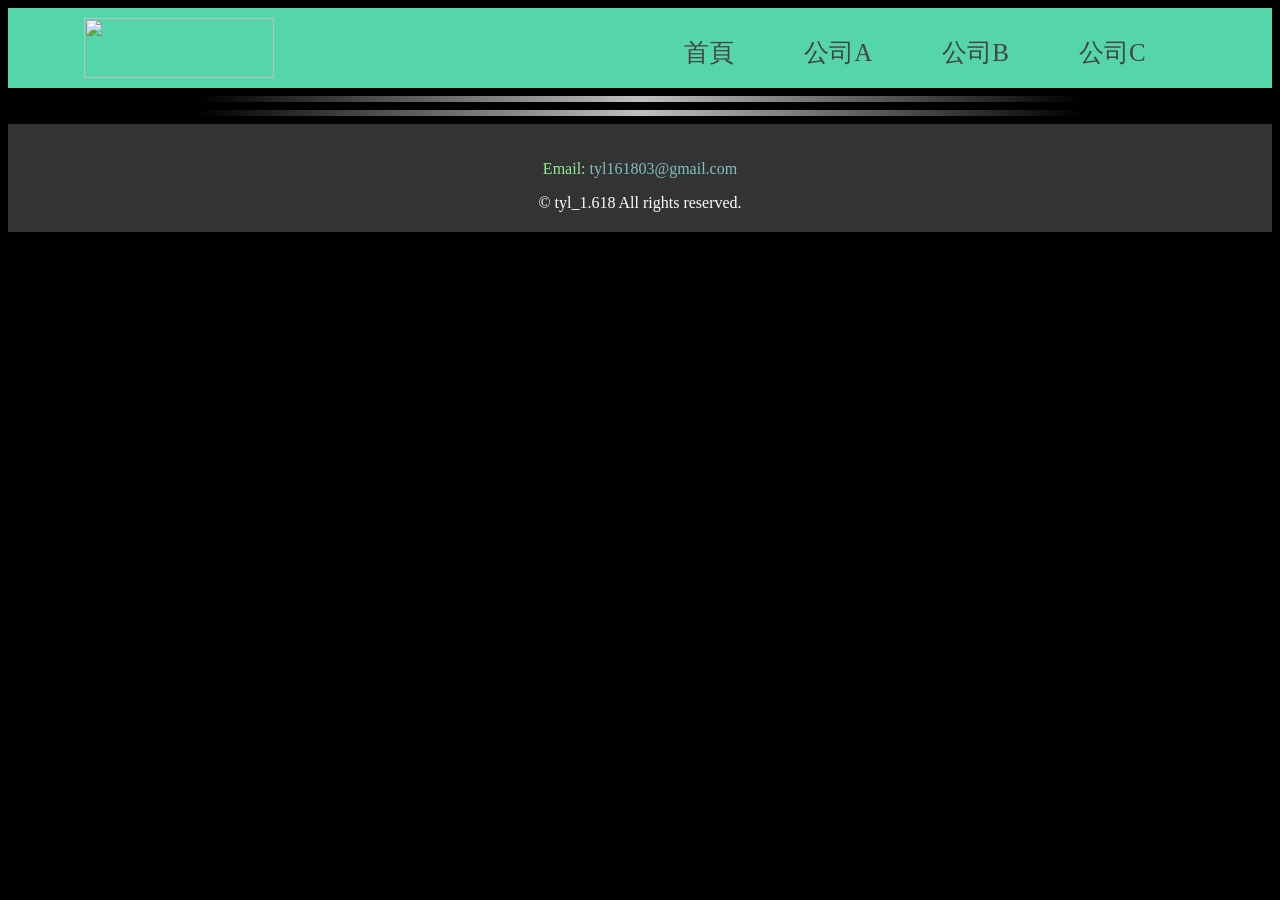
==== index.html @ 51946e40 "初版" ====
<!DOCTYPE html>
<html translate="no">
	<head>
		<meta name="viewport" content="user-scalable=no, initial-scale=1, maximum-scale=1, minimum-scale=1, width=320, height=device-height" />
		<meta name="google" content="notranslate">
		<title>Home</title>
		<link rel="icon" type="image/x-icon" href="./icon.png">
		<link rel="stylesheet" href="CSS.css">
		<script src="https://cdn.staticfile.org/jquery/1.10.2/jquery.min.js"></script>
		<link rel="stylesheet" href="https://cdnjs.cloudflare.com/ajax/libs/font-awesome/4.7.0/css/font-awesome.min.css">
		<link href="https://fonts.googleapis.com/css2?family=Montserrat&display=swap" rel="stylesheet">
	</head>
		<!-- ------------------------------------------------------------------------------------ -->
	<body>
		<header>
			<div class="container3">
				<img src="./tyl.png" class="logo"></img>
				<div>
					<ul class="menu">
						<li><a href="https://tyl1618.github.io/company-privacy-policy/">首頁</a></li>
						<li><a href="https://tyl1618.github.io/company-privacy-policy/compa.html">公司A</a></li>
						<li><a href="https://tyl1618.github.io/company-privacy-policy/compb.html">公司B</a></li>
						<li><a href="https://tyl1618.github.io/company-privacy-policy/compc.html">公司C</a></li>
					</ul>
					<script>
						$(document).ready(function() {
							$('.showmenu').on('click', function(e){
								e.preventDefault();	
								$('body').toggleClass('menu-show');
							});
						});
					</script>
					<a href="#" class="showmenu">
						<img src="./menu.png" style="max-height: 100%; max-width: 100%; width: 30px; height: 30px; padding: 30%;"></img>
					</a>
				</div>
			</div>
		</header>

		<!-- ------------------------------------------------------------------------------------ -->
		<!-- 打印特效 -->
		<hr align="center" width="70%" class="split"></hr>

		<!-- ----------------------------------------------------------------------------------------------------------------------------------------- -->
		<footer>
			<hr align="center" width="70%" class="split"></hr>
			<div class="footer-content">
				<div class="contact-info">
					<p>Email: <a href="mailto:tyl161803@gmail.com" class="email-link">tyl161803@gmail.com</a></p>
				</div>
				<div class="copyright">
					&copy; tyl_1.618 All rights reserved.
				</div>
			</div>
		</footer>
	</body>
</html>
---- CSS.css ----
/* #########################################################電腦版框架################################################################ */
body {
	background-color: black;
	-ms-overflow-style: none; /* for Internet Explorer, Edge */
	scrollbar-width: none; /* for Firefox */
	overflow-y: scroll; 
	overflow-x: hidden;
}



body::-webkit-scrollbar {
	display: none; /* for Chrome, Safari, and Opera */
}

html {
}

txt {
	color: green;
}

h1 {
	text-align: center;
	color: white;
}

h2 {
	text-align: center;
	color: white;
}

h3 {
	text-align: center;
	color: white;
}

h4 {
	text-align: center;
	color: white;
}

h5 {
	text-align: center;
	color: white;
}

h6 {
	text-align: center;
	color: white;
}
td {
	text-align: center;
	color: #90EE90;
}

th {
	text-align: center;
	color: #90EE90;
}

p {
	text-align: center;
	color: #90EE90;
}

img{
	width: auto;
	height: auto;
    max-width: 100%;
    max-height: 100%;
	-drag: none;
	-webkit-touch-callout: none; /* iOS Safari */
	-webkit-user-select: none; /* Safari */
	-khtml-user-select: none; /* Konqueror HTML */
	-moz-user-select: none; /* Firefox */
	-ms-user-select: none; /* Internet Explorer/Edge */
	user-select: none; /* Non-prefixed version, currently supported by Chrome and Opera */
	-webkit-user-drag: none; 
}

.imgcollection {
    max-width:100%;
    max-height: 100%;
	/*border-radius: 100px;*/
}

.imgprofile {
    max-width: 20%;
    max-height: 20%;
}

hr.split {
    border: 0;
    height: 6px;
    background-image: linear-gradient(to right, rgba(0,0,0,0), rgba(255,255,255,0.75), rgba(0,0,0,0));
}

.center {
	text-align: center;
	margin-left: auto;
	margin-right: auto;
}

.top {
	margin: 30% auto 0%;
}

.left {
	float: left;
	margin-left: 0%;
}

.right {
	float: right;
	margin-right: 0%;
}

.aboutcss {
    color:white; 
    font-size:1.4em; 
    font-family:標楷體; 
    line-height:35px;
    width: 200px;
    text-align: left; 
}

.multibr::before {
  content: "\A\A\A"; 
  white-space: pre;
}

}

canvas { 
	background: gray; 
}

section
{
	width: 20%; 
    margin-right:auto;
    margin-left:auto;
}

.animated {
  opacity: 0;
}

.fadeIn {
  opacity: 1;
}

.noselect {
	-webkit-touch-callout: none; /* iOS Safari */
		-webkit-user-select: none; /* Safari */
			-khtml-user-select: none; /* Konqueror HTML */
				-moz-user-select: none; /* Firefox */
					-ms-user-select: none; /* Internet Explorer/Edge */
						user-select: none; /* Non-prefixed version, currently
							supported by Chrome and Opera */
}
/* #########################################################上排列表################################################################ */

.showmenu{
	display: none;
}

.container3 {
	max-width: 80%;
	width: 80%;
	margin: 0 auto;
	height: auto;
}

.menu {
	float:right;
}

.menu li {
	float: left;
	display: block;
	margin-left: 70px;
	padding-top: 23px;
	padding-bottom: 0px;
	position: relative;
}

.menu li a {
	display: block;
	color: #444;
	text-decoration: none;
	text-transform: uppercase;
	font-size: 25px;
}

header {
	background: #55d6aa !important;
	position: relative;
}

header::after {
	content: '';
	display: table;
	clear: both;
}


.logo {
    float: left;
    height: 60px;
    width: 190px;
    padding: 10px 0;
    margin-left: -5%;
    max-width: 50%;
    max-height: 50%;
    transition: all 0.5s ease; /* 添加過渡效果 */
    display: flex; /* 使用 Flexbox 佈局 */
    align-items: center; /* 垂直居中 */
}


ol, ul {
	margin: 0;
	padding: 0;
	list-style: none;
}

.menu li a::before {
	content: '';
	display: block;
	height: 5px;
	background-color: #7B7B7B;

	position: relative;
	top: 0;
	width: 0%;

	transition: all ease-in-out 500ms;
}

.menu li a:hover::before {
	width: 100%;
}

.content{
	padding: 1em;
	line-height: 1.8;
}

.content p{
	margin-bottom: 1em;
}

/* #########################################################彩虹邊框################################################################ */
.box {
    position: relative;
    width: 600px;
    height: 274px;
    border-radius: 3px;
}

.box::before,
.box::after {
    content: '';
    z-index: -1;
    position: absolute;
    width: calc(100% + 10px);
    height: calc(100% + 10px);
    top: -5px;
    left: -5px;
    border-radius: 5px;
    background: linear-gradient(45deg,
        #ffff00, #00ff00, #0099ff, #001aff, #a200ff, #ff0055, #ff0000,
        #ff0055, #ff0000, #ffff00, #00ff00, #0099ff, #001aff, #a200ff
    );
    background-size: 300%;
    animation: border 12s linear infinite;
}

.box::after {
    filter: blur(50px);
}

@keyframes border {
    0%, 100% {
        background-position: 0 0;
    }

    50% {
        background-position: 300%;
    }
}
/* #########################################################輸入文字特效################################################################ */

.container {
	width: 80%;
	margin: 0% auto;
}

.typing-txt-block {
	height: 12vh;
	display: block;
	background-image: url("./bg.jpg");
	background-size: cover;
	background-repeat: no-repeat;
}

.typing-txt-block.bg-animation {
	-webkit-animation: bg-animation 20s ease-in-out infinite;
	animation: bg-animation 20s ease-in-out infinite;
}

@keyframes bg-animation {
	0% {
		background-position: top;
	}
	50% {
		background-position: bottom;
	}
	100% {
		background-position: top;
	}
}

.typing-txt-block .container h1 {
	position: absolute;
	left: 50%;
	-webkit-transform: translate(-50%, -50%);
	-ms-transform: translate(-50%, -50%);
	transform: translate(-50%, -50%);
	text-transform: uppercase;
	margin: 3% auto;
	letter-spacing: 5px;
	color: transparent;
}

.typing-txt-block .container h1::before {
	content: attr(data-text);
	position: absolute;
	top: 0px;
	left: 0px;
	width: 100%;
	height: 100%;
	color: #fff;
	overflow: hidden;
	border-right: 1px solid #ffffff;
	animation: type 3s steps(18), blink 0.5s infinite alternate;
	-webkit-animation: type 3s steps(18), blink 0.5s infinite alternate;
	white-space: nowrap;
}

@keyframes type {
	0% {
		width: 0%;
	}
	100% {
		width: 100%;
	}
}

@keyframes blink {
	from {
		border-color: transparent;
	}
	to {
		border-color: #ffffff;
	}
}
/* #########################################################solarsystem################################################################ */

:root 
{
	color-scheme: only light !important;
    --dark-color: rgb(0,0,0);
    --glossy-red: rgba(238, 17, 17, 1);
    --hidden-red: rgba(238, 17, 17, 0);
    --light-red: rgba(238, 17, 17, .5);
    --paths-theme: var(--very-light-red) var(--glossy-red);
    --planets-theme: var(--light-red) var(--light-red) var(--light-red) var(--glossy-red); 
    --very-light-red: rgba(238, 17, 17, .25);
}

*, *::after, *::before
{
    -webkit-box-sizing: content-box;
       -moz-box-sizing: content-box;
            box-sizing: content-box;
}


body #solar-system
{
    display: flex;
    width: 100vw;
    height: 70vh;

    -webkit-transform: skewX(-45deg);
       -moz-transform: skewX(-45deg);
        -ms-transform: skewX(-45deg);
         -o-transform: skewX(-45deg);
            transform: skewX(-45deg);
    -webkit-transform-origin: center;
       -moz-transform-origin: center;
        -ms-transform-origin: center;
         -o-transform-origin: center;
            transform-origin: center;

    justify-content: center;
    align-items: center;
}

/* ⚠ size of the sun is not respected here */
section #sun
{

    position: fixed;
    z-index: 100;
    /* ✑ real radius of the sun: 696340km */

    width: 174.085px; /* ✑ 40* too small compared to the #planets{} dimensions values */
    height: 174.085px;

    -webkit-transform: skewX(45deg);
       -moz-transform: skewX(45deg);
        -ms-transform: skewX(45deg);
         -o-transform: skewX(45deg);
            transform: skewX(45deg);

    -webkit-border-radius: 50%;
       -moz-border-radius: 50%;
            border-radius: 50%;
            background: var(--glossy-red);
            background: linear-gradient(135deg, var(--glossy-red) 20%, var(--hidden-red) 100%);

    -webkit-background: linear-gradient(135deg, var(--glossy-red) 20%, var(--hidden-red) 100%);
       -moz-background: linear-gradient(135deg, var(--glossy-red) 20%, var(--hidden-red) 100%);
         -o-background: linear-gradient(135deg, var(--glossy-red) 20%, var(--hidden-red) 100%);
        -ms-background: linear-gradient(135deg, var(--glossy-red) 20%, var(--hidden-red) 100%);
            filter: drop-shadow(0 0 2rem var(--glossy-red)) blur(1px);
    -webkit-filter: drop-shadow(0 0 2rem var(--glossy-red)) blur(1px);
       -moz-filter: drop-shadow(0 0 2rem var(--glossy-red)) blur(1px);
         -o-filter: drop-shadow(0 0 2rem var(--glossy-red)) blur(1px);
        -ms-filter: drop-shadow(0 0 2rem var(--glossy-red)) blur(1px);
}

/* planets */
article #mercury
{
    position: fixed;
    z-index: 99;
    top: 38px;

    display: flex;

    width: 24.397px; /* ✑ real radius of mercury: 24397km */
    height: 24.397px;
    /* ✑ rotation period of mercury: 58.645 days */

    -webkit-animation: planets-rotation 29.3225s linear infinite;
       -moz-animation: planets-rotation 29.3225s linear infinite;
        -ms-animation: planets-rotation 29.3225s linear infinite;
         -o-animation: planets-rotation 29.3225s linear infinite;
            animation: planets-rotation 29.3225s linear infinite;

    border-width: 2px;
    border-style: solid;
    border-color: var(--planets-theme);
    -webkit-border-radius: 50%;
       -moz-border-radius: 50%;
            border-radius: 50%;
    background: var(--hidden-red);

    justify-content: center;
    align-items: center;
}
article #venus
{
    position: fixed;
    z-index: 99;
    top: 15px;

    display: flex;

    width: 60.518px; /* ✑ real radius of venus: 60518km */
    height: 60.518px;
    /* ✑ rotation period of venus 243.023 days */

    -webkit-animation: planets-rotation 121.513s linear infinite;
       -moz-animation: planets-rotation 121.513s linear infinite;
        -ms-animation: planets-rotation 121.513s linear infinite;
         -o-animation: planets-rotation 121.513s linear infinite;
            animation: planets-rotation 121.513s linear infinite;

    border-width: 2px;
    border-style: solid;
    border-color: var(--planets-theme);
    -webkit-border-radius: 50%;
       -moz-border-radius: 50%;
            border-radius: 50%;
    background: var(--hidden-red);

    justify-content: center;
    align-items: center;
}
article #earth
{
    position: fixed;
    z-index: 99;
    top: 35px;

    display: flex;

    width: 63.71px; /* ✑ real radius of the earth: 6371km */
    height: 63.71px;
    /* ✑ animation-duration: .5s = 24hours on earth */

    -webkit-animation: planets-rotation .4874s linear infinite;
       -moz-animation: planets-rotation .4874s linear infinite;
        -ms-animation: planets-rotation .4874s linear infinite;
         -o-animation: planets-rotation .4874s linear infinite;
            animation: planets-rotation .4874s linear infinite;

    border-width: 2px;
    border-style: solid;
    border-color: var(--planets-theme);
    -webkit-border-radius: 50%;
       -moz-border-radius: 50%;
            border-radius: 50%;
    background: var(--hidden-red);

    justify-content: center;
    align-items: center;
}
article #earth::after
{
    position: inherit;

    width: 40%;
    height: 40%;

    content: '';
    -webkit-animation: earth-blinking 2s linear infinite;
       -moz-animation: earth-blinking 2s linear infinite;
        -ms-animation: earth-blinking 2s linear infinite;
         -o-animation: earth-blinking 2s linear infinite;
            animation: earth-blinking 2s linear infinite;

    -webkit-border-radius: inherit;
       -moz-border-radius: inherit;
            border-radius: inherit;
    background: var(--glossy-red);

    -webkit-filter: drop-shadow(0 0 .3rem var(--light-red)) blur(.5px);
       -moz-filter: drop-shadow(0 0 .3rem var(--light-red)) blur(.5px);
         -o-filter: drop-shadow(0 0 .3rem var(--light-red)) blur(.5px);
        -ms-filter: drop-shadow(0 0 .3rem var(--light-red)) blur(.5px);
            filter: drop-shadow(0 0 .3rem var(--light-red)) blur(.5px);
}
article #mars
{
    position: fixed;
    z-index: 99;
    top: 288px;

    display: flex;

    width: 33.895px; /* ✑ real radius of mars: 33895km */
    height: 33.895px;
    /* ✑ animation-duration: .5s = 24hours on earth */

    -webkit-animation: planets-rotation .5128s linear infinite;
       -moz-animation: planets-rotation .5128s linear infinite;
        -ms-animation: planets-rotation .5128s linear infinite;
         -o-animation: planets-rotation .5128s linear infinite;
            animation: planets-rotation .5128s linear infinite;

    border-width: 2px;
    border-style: solid;
    border-color: var(--planets-theme);
    -webkit-border-radius: 50%;
       -moz-border-radius: 50%;
            border-radius: 50%;
    background: var(--hidden-red);

    justify-content: center;
    align-items: center;
}
article #mars::after,
article #venus::after,
article #mercury::after
{
    width: 40%;
    height: 40%;

    content: '';

    -webkit-border-radius: inherit;
       -moz-border-radius: inherit;
            border-radius: inherit;
    background: var(--glossy-red);

    -webkit-filter: drop-shadow(0 0 .3rem var(--light-red)) blur(.5px);
       -moz-filter: drop-shadow(0 0 .3rem var(--light-red)) blur(.5px);
         -o-filter: drop-shadow(0 0 .3rem var(--light-red)) blur(.5px);
        -ms-filter: drop-shadow(0 0 .3rem var(--light-red)) blur(.5px);
            filter: drop-shadow(0 0 .3rem var(--light-red)) blur(.5px);
}

/* planets trajectory's
⚠ the distances between the planets and the sun are not respected here because of the diameter ot it */
section #mercury-trajectory
{
    position: fixed;
    z-index: 98;

    width: 203.085px; /* ✑ non-proportional */
    height: 203.085px;
    /* ✑ revolution of mercury: 87.969 days */

    -webkit-animation: solar-revolution 43.9845s linear infinite;
       -moz-animation: solar-revolution 43.9845s linear infinite;
        -ms-animation: solar-revolution 43.9845s linear infinite;
         -o-animation: solar-revolution 43.9845s linear infinite;
            animation: solar-revolution 43.9845s linear infinite;

    border-width: 2px;
    border-style: solid;
    border-color: var(--paths-theme);
    -webkit-border-radius: 50%;
       -moz-border-radius: 50%;
            border-radius: 50%;
}
section #venus-trajectory
{
    position: fixed;
    z-index: 98;

    width: 257.085px; /* ✑ non-proportional */
    height: 257.085px;
    /* ✑ revolution of venus: 224.667 days */

    -webkit-animation: solar-revolution 112.3335s linear infinite;
       -moz-animation: solar-revolution 112.3335s linear infinite;
        -ms-animation: solar-revolution 112.3335s linear infinite;
         -o-animation: solar-revolution 112.3335s linear infinite;
            animation: solar-revolution 112.3335s linear infinite;

    border-width: 2px;
    border-style: solid;
    border-color: var(--paths-theme);
    -webkit-border-radius: 50%;
       -moz-border-radius: 50%;
            border-radius: 50%;
}
section #earth-trajectory
{
    position: fixed;
    z-index: 98;

    width: 332.085px; /* ✑ non-proportional */
    height: 332.085px;
    /* ✑ revolution of the earth: 365.2422 days */

    -webkit-animation: solar-revolution 182.6211s linear infinite;
       -moz-animation: solar-revolution 182.6211s linear infinite;
        -ms-animation: solar-revolution 182.6211s linear infinite;
         -o-animation: solar-revolution 182.6211s linear infinite;
            animation: solar-revolution 182.6211s linear infinite;

    border-width: 2px;
    border-style: solid;
    border-color: var(--paths-theme);
    -webkit-border-radius: 50%;
       -moz-border-radius: 50%;
            border-radius: 50%;
}
section #mars-trajectory
{
    position: fixed;
    z-index: 98;

    width: 446.085px; /* ✑ non-proportional */
    height: 446.085px;
    /* ✑ revolution of mars: 686.885 days */

    -webkit-animation: solar-revolution 343.4425s linear infinite;
       -moz-animation: solar-revolution 343.4425s linear infinite;
        -ms-animation: solar-revolution 343.4425s linear infinite;
         -o-animation: solar-revolution 343.4425s linear infinite;
            animation: solar-revolution 343.4425s linear infinite;

    border-width: 2px;
    border-style: solid;
    border-color: var(--paths-theme);
    -webkit-border-radius: 50%;
       -moz-border-radius: 50%;
            border-radius: 50%;
}

/*
▀▄▀▄▀▄▀▄▀▄▀▄ ANIMATIONS ▀▄▀▄▀▄▀▄▀▄▀▄
*/

@keyframes solar-revolution
{
    to
    {
        transform: rotate(360deg) ;
    }
}

@keyframes planets-rotation
{
    to
    {
        transform: rotate(360deg) ;
    }
}
@keyframes earth-blinking
{
    from
    {
        background-color: var(--glossy-red);

        filter: drop-shadow(0 0 .3rem var(--light-red)) blur(.5px);
    }
    to
    {
        background-color: var(--dark-color);

        filter: drop-shadow(0 0 0 var(--light-red)) blur(0);
    }
}

/* media queries
smartphone*/
@media only screen and (max-width: 768px)
{
    section #sun
    {
        width: 87.0425px;
        height: 87.0425px;
    }
    section #mercury-trajectory
    {
        width: 101.5425px;
        height: 101.5425px;
    }
    article #mercury
    {
        top: 17px;

        width: 12.1985px;
        height: 12.1985px;
    }
    section #venus-trajectory
    {
        width: 128.5425px;
        height: 128.5425px;
    }
    article #venus
    {
        top: 6px;

        width: 30.259px;
        height: 30.259px;
    }
    section #earth-trajectory
    {
        width: 166.0425px;
        height: 166.0425px;
    }
    article #earth
    {
        top: 16px;

        width: 31.855px;
        height: 31.855px;
    }
    section #mars-trajectory
    {
        width: 223.0425px;
        height: 223.0425px;
    }
    article #mars
    {
        top: 56px;

        width: 16.9475px;
        height: 16.9475px;
    }
}

/* 4K Ultra HD */
@media only screen and (min-width: 1921px)
{
    section #sun
    {
        width: 348.17px;
        height: 348.17px;
    }
    section #mercury-trajectory
    {
        width: 406.17px;
        height: 406.17px;
    }
    article #mercury
    {
        top: 82px;

        width: 48.794px; /* ✑ real diameter of mercury: 4879.4km*/
        height: 48.794px;
    }
    section #venus-trajectory
    {
        width: 514.17px;
        height: 514.17px;
    }
    article #venus
    {
        top: 28px;

        width: 121.036px; /* ✑ real diameter of venus: 12103.6km */
        height: 121.036px;
    }
    section #earth-trajectory
    {
        width: 664.17px;
        height: 664.17px;
    }
    article #earth
    {
        top: 68px;

        width: 127.42px; /* ✑ real diameter of the earth: 12742km */
        height: 127.42px;
    }
    section #mars-trajectory
    {
        width: 892.14px;
        height: 892.14px;
    }
    article #mars
    {
        top: 242px;

        width: 67.79px; /* ✑ real diameter of mars: 6779km */
        height: 67.79px;
    }
}
/*
8K Ultra HD ...(*￣０￣)ノ
@media only screen and (min-width: 3841px) {}
*/

/* 載入圈圈 */
#loading {
	position: fixed;
	display: flex;
	justify-content: center;
	align-items: center;
	width: 100%;
	height: 100%;
	top: 0;
	left: 0;
	opacity: 0.7;
	background-color: #black;
	z-index: 99;
}

.loader-wrapper {
    width: 100px;
    height: 100px;
}

.loader-wrapper .loader {
    width: 100%;
    height: 100%;
    border: 10px solid transparent;
    border-radius: 50%;
    animation: rotate 5s linear infinite;
}

.loader-wrapper .loader-outer {
    border-top-color: #4bc8eb;
    border-bottom-color: #f13a8f;
}

.loader-wrapper .loader-inner {
    border-top-color: #36f372;
    border-bottom-color: #fff;
    animation-duration: 4s;
}

@keyframes rotate {
    0% {
        transform: scale(1) rotate(360deg);
    }

    50% {
        transform: scale(.6) rotate(-360deg);
    }
}

/* 個人資料 */

.card {
	margin:5% auto 8%;
    position: relative;
    width: 360px;
    height: 420px;
    font-family: 'Open Sans';
}

.card .card-inner {
    display: flex;
    align-items: center;
    justify-content: center;
    width: 100%;
    height: 100%;
    text-align: center;
    border-radius: 8px;
    backdrop-filter: blur(12px);
    background: rgba(255, 255, 255, .05);
    box-shadow: 0 0 20px rgba(0, 0, 0, .2);
}

.card .circle {
    position: absolute;
    border-radius: 50%;
    pointer-events: none;
    animation: 2s ease-in infinite alternate;
}

.card .circle:nth-child(1) {
    width: 120px;
    height: 120px;
    top: -50px;
    left: -50px;
    background: linear-gradient(
        #e524c3, #8626b2
    );
    animation-name: move-up;
}

.card .circle:nth-child(2) {
    width: 180px;
    height: 180px;
    bottom: -80px;
    right: -86px;
    background: linear-gradient(
        #d64612, #e48307
    );
    animation-name: move-down;
}

@keyframes move-up {
    to {
        transform: translateY(-10px);
    }
}

@keyframes move-down {
    to {
        transform: translateY(10px);
    }
}

.card .profile img {
    width: 220px;
    height: 220px;
    border-radius: 50%;
    border: 12px solid rgba(255, 255, 255, .05);
}

.card .profile h2 {
    color: #f9f9f9;
    font-size: 26px;
    margin-top: 8px;
}

.card .profile p {
    color: #e0e0e0;
    font-size: 18px;
}

.card .profile {
    transform: translateY(20px);
    transition: .4s ease-out;
}

.card:hover .profile {
    transform: translateY(0);
}

.card .social-icons {
    margin-top: 30px;
}

.card .social-icons i {
    cursor: pointer;
    color: #ddd;
    margin: 0 8px;
    font-size: 22px;
    opacity: 0;
    transform: translateY(16px);
    transition: .2s;
}

.card:hover .social-icons i {
    opacity: 1;
    transform: translateY(0); 
}

.card .social-icons i:hover {
    color: #e48307;
}

.card .social-icons i:nth-child(1) {
    transition-delay: .1s;
}

.card .social-icons i:nth-child(2) {
    transition-delay: .2s;
}

.card .social-icons i:nth-child(3) {
    transition-delay: .3s;
}

.card .social-icons i:nth-child(4) {
    transition-delay: .4s;
}

/* Galaxy */

.blob {
	margin:-5% auto 10%;
    width: 400px;
    height: 400px;
    overflow: hidden;
    border-radius: 42% 56% 72% 28% / 42% 42% 56% 48%;
    background: url('./Galaxy.jpg');
    background-size: cover;
    background-position: center;
    box-shadow: 0 0 15px rgba(0, 0, 0, .2);
    animation: blob 3.7s linear infinite;
}

@keyframes blob {
    0%, 100% {
        border-radius:
            42% 56% 72% 28% / 42% 42% 56% 48%;
    }

    33% {
        border-radius:
            42% 28% 48% 48% / 28% 28% 72% 72%;
    }

    66% {
        border-radius:
            100% 56% 56% 100% / 100% 100% 56% 56%;
    }
}


/* 骰子*/
.container2 {
	margin: 5% auto 10%;
    display: grid;
    place-items: center;
    width: 250px;
    padding: 60px 0 40px;
    border-radius: 30px;
    background: #eeeeee;
    box-shadow: 0 0 20px rgba(0, 0, 0, .1);
}

/*
    Dice Styles
*/

.dice {
    position: relative;
    width: 100px;
    height: 100px;
    transform-style: preserve-3d;
    transition: 1s ease;
}

@keyframes rolling {
    50% {
        transform: rotateX(455deg) rotateY(455deg);
    }
}

.face {
    position: absolute;
    width: 100%;
    height: 100%;
    border-radius: 20px;
    border: 5px solid #f6f3f0;
    transform-style: preserve-3d;
    background: linear-gradient(
        145deg, #dddbd8, #fff
    );
}

.face::before {
    position: absolute;
    content: '';
    width: 100%;
    height: 100%;
    border-radius: 20px;
    background: #f6f3f0;
    transform: translateZ(-1px);
}

.face::after {
    position: absolute;
    content: '';
    top: 50%;
    left: 50%;
    width: 18px;
    height: 18px;
    border-radius: 50%;
    background: #131210;
}

.front {
    transform: translateZ(50px);
}

.back {
    transform: rotateX(180deg) translateZ(50px);
}

.top {
    transform: rotateX(90deg) translateZ(80px);
}

.bottom {
    transform: rotateX(-90deg) translateZ(50px);
}

.right {
    transform: rotateY(90deg) translateZ(50px);
}

.left {
    transform: rotateY(-90deg) translateZ(50px);
}

.front::after {
    width: 30px;
    height: 30px;
    background: #f63330;
    margin: -15px 0 0 -15px;
}

.back::after {
    margin: -35px 0 0 -30px;
    box-shadow: 40px 0,
                0 25px,
                40px 25px,
                0 50px,
                40px 50px;
}

.top::after {
    margin: -30px 0 0 -30px;
    box-shadow: 40px 40px;
}

.bottom::after {
    margin: -36px 0 0 -36px;
    box-shadow: 26px 26px,
                52px 52px,
                52px 0,
                0 52px;
}

.right::after {
    margin: -30px 0 0 -30px;
    box-shadow: 40px 0,
    0 40px,
    40px 40px;
}

.left::after {
    margin: -35px 0 0 -35px;
    box-shadow: 25px 25px,
                50px 50px;
}

/*
    Roll Button styles
*/

.roll {
    cursor: pointer;
    color: #b33951;
    margin-top: 60px;
    padding: 6px 12px;
    border-radius: 3px;
    font: 700 16px 'Montserrat';
    border: 2px solid #b33951;
    transition: .4s;
}

.roll:hover {
    color: #fff;
    background: #b33951;
}
/* #########################################################Footer################################################################ */
.footer-content {
    background-color: #333;
    color: #fff;
    padding: 20px;
	margin: 5px 0;
	text-align: center;
}

.footer-content .copyright {
    color: #fff;
    margin-top: 10px;
	text-align: center;
}

.footer-content .contact-info .email-link {
    color: #81C0C0; /* 設置超連結的初始顏色 */
    text-decoration: none; /* 移除超連結的下劃線 */
}

.footer-content .contact-info .email-link:hover {
    color: #8080C0; /* 懸停時改變超連結的顏色 */
}


/* #########################################################RWD響應式頁面################################################################ */
@media (max-width: 1106px) {
/* #########################################################上排列表################################################################ */
	.menu {
		border-style:solid;
		border-radius: 30px;
		text-align: center;
	/*隱藏選單開始*/
		max-height: 0px;
		overflow: hidden;
	/*隱藏選單結束*/
		transition: max-height 1.0s;
		margin-top: 5px;
		margin-left: 1px;
		margin-right: 2px;
	/*絕對定位疊在網頁上*/
		position: absolute;
		z-index: 100;
	/*header 80px+1px boder 線條*/
		top: 85px;
		left: 0;
		right: 0;
		background: #005757;
	}
	.menu li:last-child{
		margin-bottom: 15px;
	}
	.menu li{
		display: block; 
		float: none;
		margin: 0px auto;
		padding-top: 0px; /* 調整項目上方間距 */
		padding-bottom: 0px; /* 調整項目下方間距 */
	}
	.menu li a{
		font-size: 20px; 
		line-height: 2;
		transition: all 0.6s;
		color : white;
		padding-bottom: 0px;
	}
	.menu li a:hover{
		background: #69CA62;
		color: white;
	}
	.showmenu{
		display: block;
		float: right;
		margin-top: 1em;
	}
	/*jQ點擊後動態在 body 加上 class */
	.menu-show .menu{
		max-height: 500px;
	}
	.menu li a::before {
		height: 15px;
		background-color: #80FFFF;
		transition: all ease-in-out 400ms;
	}
/* #########################################################其他################################################################ */
	.typing-txt-block .container h1	{
		position: absolute;
		top: 25px;
		font-size:100%;
	}
	.typing-txt-block{
		position: relative;
		height: 45px;
	}

	svg {
		display: block;
		font: 10.5em 'Montserrat';
		width: 360px;
		height: 100px;
		margin: 0 auto;
	}
	h1 {
		margin: 10% auto;
	}
	.left {
		float: center;
	}
	.right {
		float: center;
	}
	hr.split {
		align: center;
	}
	.aboutcss {
	  color:white; 
	  font-size:1.0em; 
	  font-family:標楷體; 
	  line-height:35px;
	  width: 200px;
	}

	.imgprofile {
		max-width: 50%;
		max-height: 50%;
	}
	.blob {
		margin:-5% auto 10%;
		width: 200px;
		height: 200px;
		overflow: hidden;
		border-radius: 42% 56% 72% 28% / 42% 42% 56% 48%;
		background: url('./Galaxy.jpg');
		background-size: cover;
		background-position: center;
		box-shadow: 0 0 15px rgba(0, 0, 0, .2);
		animation: blob 3.7s linear infinite;
	}
	.box {
		position: relative;
		width: 300px;
		height: 137px;
		border-radius: 3px;
	}
}
@media (max-width: 500px) {
    .logo {
        width: 125px;
        height: 40px;
        margin: 0 auto; /* 水平置中 */
    }
	.showmenu{
		margin-top: 0.5em;
	}
	.menu {
		border-style:solid;
		border-radius: 30px;
		text-align: center;
	/*隱藏選單開始*/
		max-height: 0px;
		overflow: hidden;
	/*隱藏選單結束*/
		transition: max-height 2.0s;
		margin-top: 5px;
		margin-left: 1px;
		margin-right: 2px;
	/*絕對定位疊在網頁上*/
		position: absolute;
		z-index: 100;
	/*header 80px+1px boder 線條*/
		top: 85px;
		left: 0;
		right: 0;
		background: #005757;
	}
	.menu li:last-child{
		margin-bottom: 15px;
	}
	.menu li{
		display: block; 
		float: none;
		margin: 0px auto;
	}
	.menu li a{
		font-size: 15px; 
		line-height: 2;
		transition: all 0.6s;
		color : white;
		padding-bottom: 0px;
	}
	.menu li a:hover{
		background: #69CA62;
		color: white;
	}
	.menu li a::before {
		height: 10px;
		background-color: #80FFFF;
		transition: all ease-in-out 300ms;
	}
	
}
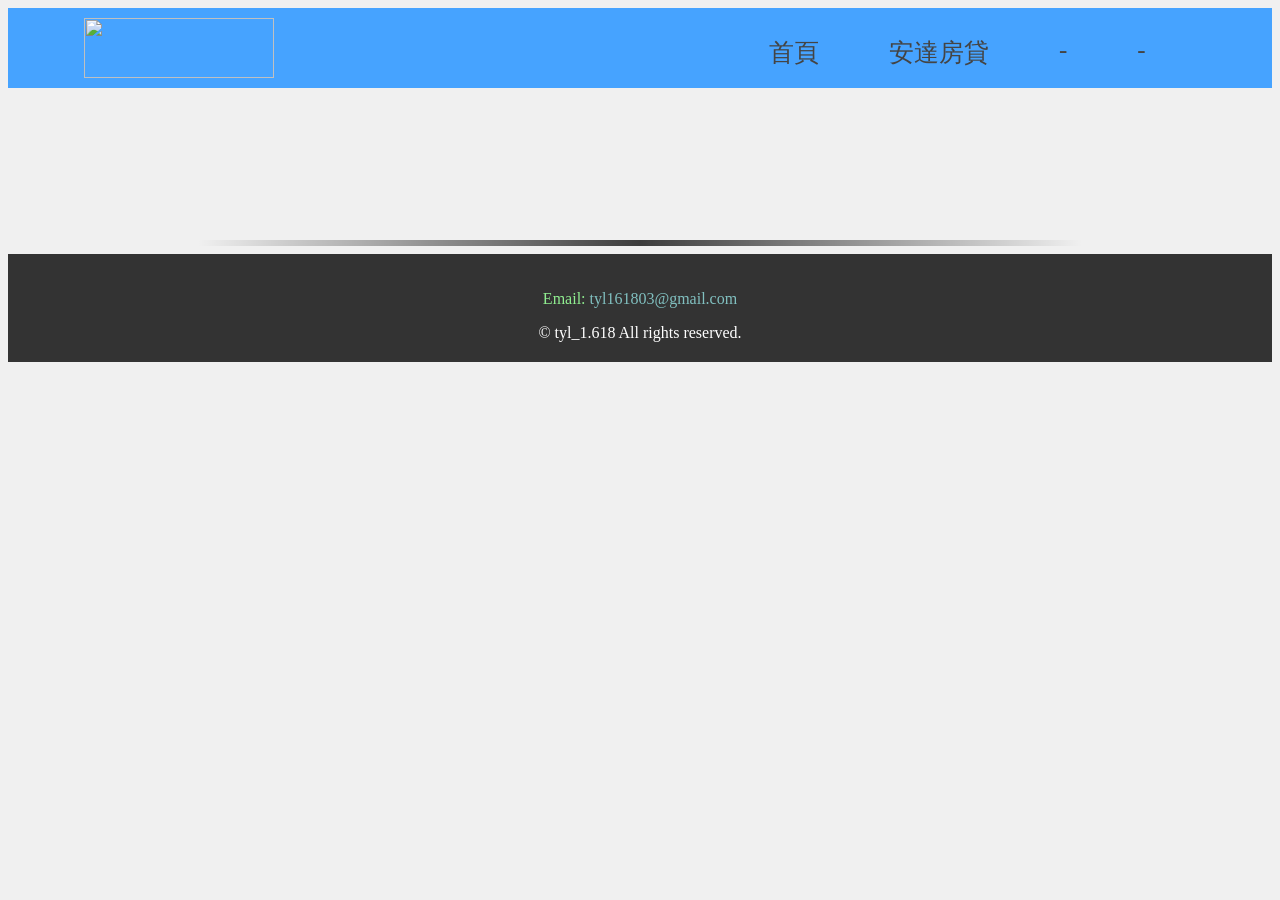
==== commit b7a6cda3: "second" ====
--- a/index.html
+++ b/index.html
@@ -18,9 +18,9 @@
 				<div>
 					<ul class="menu">
 						<li><a href="https://tyl1618.github.io/company-privacy-policy/">首頁</a></li>
-						<li><a href="https://tyl1618.github.io/company-privacy-policy/compa.html">公司A</a></li>
-						<li><a href="https://tyl1618.github.io/company-privacy-policy/compb.html">公司B</a></li>
-						<li><a href="https://tyl1618.github.io/company-privacy-policy/compc.html">公司C</a></li>
+						<li><a href="https://tyl1618.github.io/company-privacy-policy/anda.html">安達房貸</a></li>
+						<li><a href="https://tyl1618.github.io/company-privacy-policy/b.html">-</a></li>
+						<li><a href="https://tyl1618.github.io/company-privacy-policy/c.html">-</a></li>
 					</ul>
 					<script>
 						$(document).ready(function() {
@@ -36,11 +36,7 @@
 				</div>
 			</div>
 		</header>
-
-		<!-- ------------------------------------------------------------------------------------ -->
-		<!-- 打印特效 -->
-		<hr align="center" width="70%" class="split"></hr>
-
+		</br></br></br></br></br></br></br></br>
 		<!-- ----------------------------------------------------------------------------------------------------------------------------------------- -->
 		<footer>
 			<hr align="center" width="70%" class="split"></hr>
--- a/CSS.css
+++ b/CSS.css
@@ -1,6 +1,6 @@
 /* #########################################################電腦版框架################################################################ */
 body {
-	background-color: black;
+	background-color: #F0F0F0;
 	-ms-overflow-style: none; /* for Internet Explorer, Edge */
 	scrollbar-width: none; /* for Firefox */
 	overflow-y: scroll; 
@@ -93,7 +93,7 @@
 hr.split {
     border: 0;
     height: 6px;
-    background-image: linear-gradient(to right, rgba(0,0,0,0), rgba(255,255,255,0.75), rgba(0,0,0,0));
+    background-image: linear-gradient(to right, rgba(0,0,0,0), rgba(0,0,0,0.75), rgba(0,0,0,0));
 }
 
 .center {
@@ -195,7 +195,7 @@
 }
 
 header {
-	background: #55d6aa !important;
+	background: #46A3FF !important;
 	position: relative;
 }
 
@@ -1415,3 +1415,73 @@
 	}
 	
 }
+
+
+/* ===== 白底隱私頁專用（完全隔離） ===== */
+.policy-container {
+	background-color: #ffffff !important;
+	color: #222 !important;
+	max-width: 900px;
+	margin: 80px auto;
+	padding: 40px 30px;
+	line-height: 1.8;
+	border-radius: 12px;
+	box-shadow: 0 4px 20px rgba(0,0,0,0.08);
+}
+
+/* 標題 */
+.policy-container h1 {
+	color: #111 !important;
+	font-size: 30px;
+	margin-bottom: 20px;
+	border-left: 6px solid #444;
+	padding-left: 12px;
+}
+
+/* 小標題 */
+.policy-container h2 {
+	color: #222 !important;
+	margin-top: 30px;
+	font-size: 20px;
+	border-bottom: 1px solid #ddd;
+	padding-bottom: 5px;
+}
+
+/* 內文 */
+.policy-container p {
+	color: #333 !important;
+	margin: 10px 0;
+}
+
+/* 清單 */
+.policy-container ul {
+	padding-left: 20px;
+}
+
+.policy-container li {
+	color: #333 !important;
+	margin: 8px 0;
+}
+
+/* 開頭說明 */
+.policy-container .intro {
+	color: #666 !important;
+}
+
+/* 連結（避免你原本是亮色在黑底） */
+.policy-container a {
+	color: #0066cc !important;
+	text-decoration: none;
+}
+
+.policy-container a:hover {
+	text-decoration: underline;
+}
+
+/* 手機 */
+@media (max-width: 768px) {
+	.policy-container {
+		padding: 20px 15px;
+		margin: 40px 10px;
+	}
+}
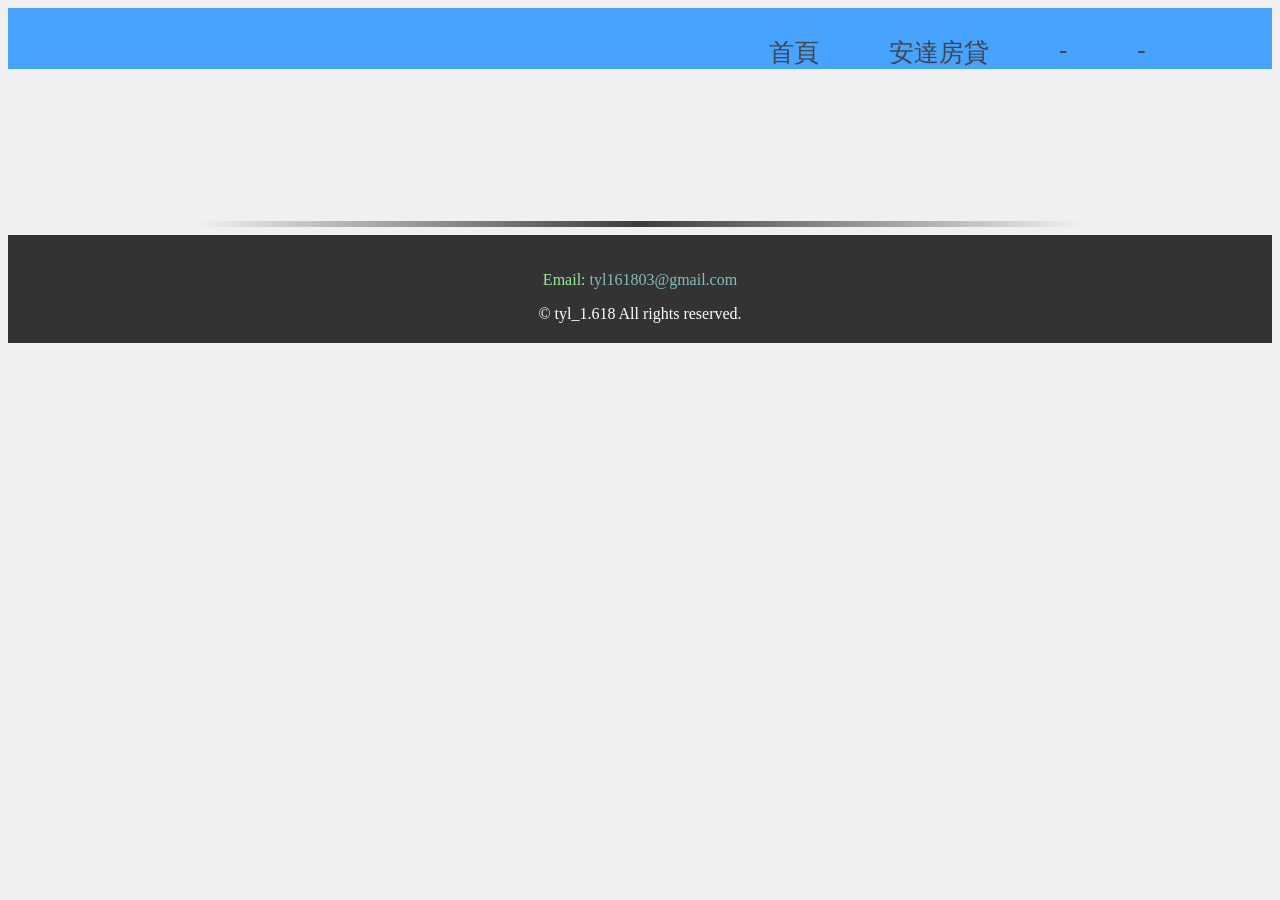
==== commit 5700465b: "4" ====
--- a/index.html
+++ b/index.html
@@ -14,13 +14,15 @@
 	<body>
 		<header>
 			<div class="container3">
+				<!--
 				<img src="./tyl.png" class="logo"></img>
+				-->
 				<div>
 					<ul class="menu">
 						<li><a href="https://tyl1618.github.io/company-privacy-policy/">首頁</a></li>
-						<li><a href="https://tyl1618.github.io/company-privacy-policy/anda.html">安達房貸</a></li>
-						<li><a href="https://tyl1618.github.io/company-privacy-policy/b.html">-</a></li>
-						<li><a href="https://tyl1618.github.io/company-privacy-policy/c.html">-</a></li>
+						<li><a href="https://tyl1618.github.io/company-privacy-policy/main/anda.html">安達房貸</a></li>
+						<li><a href="https://tyl1618.github.io/company-privacy-policy/main/b.html">-</a></li>
+						<li><a href="https://tyl1618.github.io/company-privacy-policy/main/c.html">-</a></li>
 					</ul>
 					<script>
 						$(document).ready(function() {
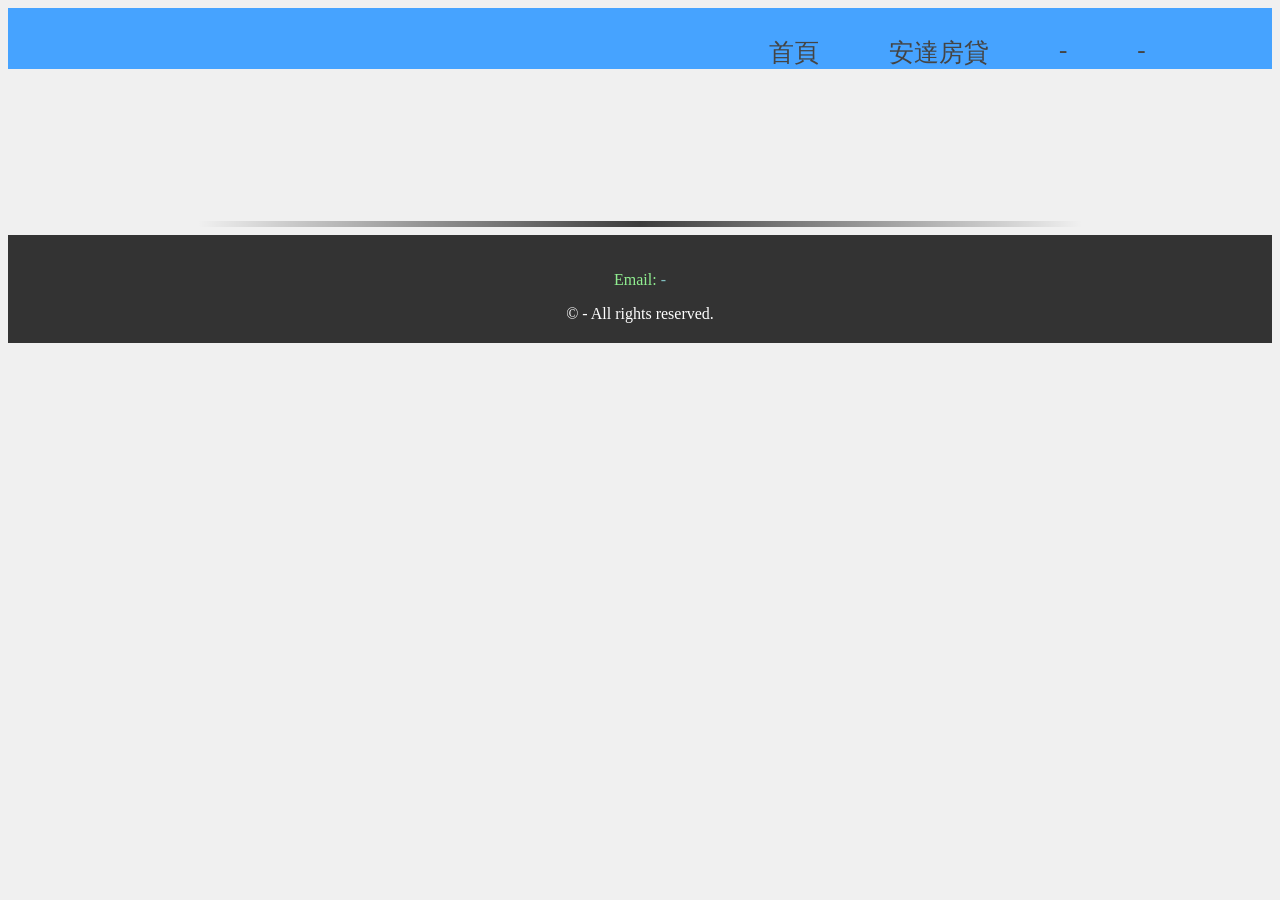
==== commit 78fe5bb6: "final" ====
--- a/index.html
+++ b/index.html
@@ -44,10 +44,10 @@
 			<hr align="center" width="70%" class="split"></hr>
 			<div class="footer-content">
 				<div class="contact-info">
-					<p>Email: <a href="mailto:tyl161803@gmail.com" class="email-link">tyl161803@gmail.com</a></p>
+					<p>Email: <a href="mailto:-" class="email-link">-</a></p>
 				</div>
 				<div class="copyright">
-					&copy; tyl_1.618 All rights reserved.
+					&copy; - All rights reserved.
 				</div>
 			</div>
 		</footer>
--- a/CSS.css
+++ b/CSS.css
@@ -138,7 +138,7 @@
 
 section
 {
-	width: 20%; 
+	width: 30%; 
     margin-right:auto;
     margin-left:auto;
 }
@@ -252,968 +252,7 @@
 	margin-bottom: 1em;
 }
 
-/* #########################################################彩虹邊框################################################################ */
-.box {
-    position: relative;
-    width: 600px;
-    height: 274px;
-    border-radius: 3px;
-}
-
-.box::before,
-.box::after {
-    content: '';
-    z-index: -1;
-    position: absolute;
-    width: calc(100% + 10px);
-    height: calc(100% + 10px);
-    top: -5px;
-    left: -5px;
-    border-radius: 5px;
-    background: linear-gradient(45deg,
-        #ffff00, #00ff00, #0099ff, #001aff, #a200ff, #ff0055, #ff0000,
-        #ff0055, #ff0000, #ffff00, #00ff00, #0099ff, #001aff, #a200ff
-    );
-    background-size: 300%;
-    animation: border 12s linear infinite;
-}
-
-.box::after {
-    filter: blur(50px);
-}
-
-@keyframes border {
-    0%, 100% {
-        background-position: 0 0;
-    }
-
-    50% {
-        background-position: 300%;
-    }
-}
-/* #########################################################輸入文字特效################################################################ */
-
-.container {
-	width: 80%;
-	margin: 0% auto;
-}
-
-.typing-txt-block {
-	height: 12vh;
-	display: block;
-	background-image: url("./bg.jpg");
-	background-size: cover;
-	background-repeat: no-repeat;
-}
-
-.typing-txt-block.bg-animation {
-	-webkit-animation: bg-animation 20s ease-in-out infinite;
-	animation: bg-animation 20s ease-in-out infinite;
-}
-
-@keyframes bg-animation {
-	0% {
-		background-position: top;
-	}
-	50% {
-		background-position: bottom;
-	}
-	100% {
-		background-position: top;
-	}
-}
-
-.typing-txt-block .container h1 {
-	position: absolute;
-	left: 50%;
-	-webkit-transform: translate(-50%, -50%);
-	-ms-transform: translate(-50%, -50%);
-	transform: translate(-50%, -50%);
-	text-transform: uppercase;
-	margin: 3% auto;
-	letter-spacing: 5px;
-	color: transparent;
-}
-
-.typing-txt-block .container h1::before {
-	content: attr(data-text);
-	position: absolute;
-	top: 0px;
-	left: 0px;
-	width: 100%;
-	height: 100%;
-	color: #fff;
-	overflow: hidden;
-	border-right: 1px solid #ffffff;
-	animation: type 3s steps(18), blink 0.5s infinite alternate;
-	-webkit-animation: type 3s steps(18), blink 0.5s infinite alternate;
-	white-space: nowrap;
-}
-
-@keyframes type {
-	0% {
-		width: 0%;
-	}
-	100% {
-		width: 100%;
-	}
-}
-
-@keyframes blink {
-	from {
-		border-color: transparent;
-	}
-	to {
-		border-color: #ffffff;
-	}
-}
-/* #########################################################solarsystem################################################################ */
-
-:root 
-{
-	color-scheme: only light !important;
-    --dark-color: rgb(0,0,0);
-    --glossy-red: rgba(238, 17, 17, 1);
-    --hidden-red: rgba(238, 17, 17, 0);
-    --light-red: rgba(238, 17, 17, .5);
-    --paths-theme: var(--very-light-red) var(--glossy-red);
-    --planets-theme: var(--light-red) var(--light-red) var(--light-red) var(--glossy-red); 
-    --very-light-red: rgba(238, 17, 17, .25);
-}
-
-*, *::after, *::before
-{
-    -webkit-box-sizing: content-box;
-       -moz-box-sizing: content-box;
-            box-sizing: content-box;
-}
-
-
-body #solar-system
-{
-    display: flex;
-    width: 100vw;
-    height: 70vh;
-
-    -webkit-transform: skewX(-45deg);
-       -moz-transform: skewX(-45deg);
-        -ms-transform: skewX(-45deg);
-         -o-transform: skewX(-45deg);
-            transform: skewX(-45deg);
-    -webkit-transform-origin: center;
-       -moz-transform-origin: center;
-        -ms-transform-origin: center;
-         -o-transform-origin: center;
-            transform-origin: center;
-
-    justify-content: center;
-    align-items: center;
-}
-
-/* ⚠ size of the sun is not respected here */
-section #sun
-{
-
-    position: fixed;
-    z-index: 100;
-    /* ✑ real radius of the sun: 696340km */
-
-    width: 174.085px; /* ✑ 40* too small compared to the #planets{} dimensions values */
-    height: 174.085px;
-
-    -webkit-transform: skewX(45deg);
-       -moz-transform: skewX(45deg);
-        -ms-transform: skewX(45deg);
-         -o-transform: skewX(45deg);
-            transform: skewX(45deg);
-
-    -webkit-border-radius: 50%;
-       -moz-border-radius: 50%;
-            border-radius: 50%;
-            background: var(--glossy-red);
-            background: linear-gradient(135deg, var(--glossy-red) 20%, var(--hidden-red) 100%);
-
-    -webkit-background: linear-gradient(135deg, var(--glossy-red) 20%, var(--hidden-red) 100%);
-       -moz-background: linear-gradient(135deg, var(--glossy-red) 20%, var(--hidden-red) 100%);
-         -o-background: linear-gradient(135deg, var(--glossy-red) 20%, var(--hidden-red) 100%);
-        -ms-background: linear-gradient(135deg, var(--glossy-red) 20%, var(--hidden-red) 100%);
-            filter: drop-shadow(0 0 2rem var(--glossy-red)) blur(1px);
-    -webkit-filter: drop-shadow(0 0 2rem var(--glossy-red)) blur(1px);
-       -moz-filter: drop-shadow(0 0 2rem var(--glossy-red)) blur(1px);
-         -o-filter: drop-shadow(0 0 2rem var(--glossy-red)) blur(1px);
-        -ms-filter: drop-shadow(0 0 2rem var(--glossy-red)) blur(1px);
-}
-
-/* planets */
-article #mercury
-{
-    position: fixed;
-    z-index: 99;
-    top: 38px;
-
-    display: flex;
-
-    width: 24.397px; /* ✑ real radius of mercury: 24397km */
-    height: 24.397px;
-    /* ✑ rotation period of mercury: 58.645 days */
-
-    -webkit-animation: planets-rotation 29.3225s linear infinite;
-       -moz-animation: planets-rotation 29.3225s linear infinite;
-        -ms-animation: planets-rotation 29.3225s linear infinite;
-         -o-animation: planets-rotation 29.3225s linear infinite;
-            animation: planets-rotation 29.3225s linear infinite;
-
-    border-width: 2px;
-    border-style: solid;
-    border-color: var(--planets-theme);
-    -webkit-border-radius: 50%;
-       -moz-border-radius: 50%;
-            border-radius: 50%;
-    background: var(--hidden-red);
-
-    justify-content: center;
-    align-items: center;
-}
-article #venus
-{
-    position: fixed;
-    z-index: 99;
-    top: 15px;
-
-    display: flex;
-
-    width: 60.518px; /* ✑ real radius of venus: 60518km */
-    height: 60.518px;
-    /* ✑ rotation period of venus 243.023 days */
-
-    -webkit-animation: planets-rotation 121.513s linear infinite;
-       -moz-animation: planets-rotation 121.513s linear infinite;
-        -ms-animation: planets-rotation 121.513s linear infinite;
-         -o-animation: planets-rotation 121.513s linear infinite;
-            animation: planets-rotation 121.513s linear infinite;
-
-    border-width: 2px;
-    border-style: solid;
-    border-color: var(--planets-theme);
-    -webkit-border-radius: 50%;
-       -moz-border-radius: 50%;
-            border-radius: 50%;
-    background: var(--hidden-red);
-
-    justify-content: center;
-    align-items: center;
-}
-article #earth
-{
-    position: fixed;
-    z-index: 99;
-    top: 35px;
-
-    display: flex;
-
-    width: 63.71px; /* ✑ real radius of the earth: 6371km */
-    height: 63.71px;
-    /* ✑ animation-duration: .5s = 24hours on earth */
-
-    -webkit-animation: planets-rotation .4874s linear infinite;
-       -moz-animation: planets-rotation .4874s linear infinite;
-        -ms-animation: planets-rotation .4874s linear infinite;
-         -o-animation: planets-rotation .4874s linear infinite;
-            animation: planets-rotation .4874s linear infinite;
-
-    border-width: 2px;
-    border-style: solid;
-    border-color: var(--planets-theme);
-    -webkit-border-radius: 50%;
-       -moz-border-radius: 50%;
-            border-radius: 50%;
-    background: var(--hidden-red);
-
-    justify-content: center;
-    align-items: center;
-}
-article #earth::after
-{
-    position: inherit;
-
-    width: 40%;
-    height: 40%;
-
-    content: '';
-    -webkit-animation: earth-blinking 2s linear infinite;
-       -moz-animation: earth-blinking 2s linear infinite;
-        -ms-animation: earth-blinking 2s linear infinite;
-         -o-animation: earth-blinking 2s linear infinite;
-            animation: earth-blinking 2s linear infinite;
-
-    -webkit-border-radius: inherit;
-       -moz-border-radius: inherit;
-            border-radius: inherit;
-    background: var(--glossy-red);
-
-    -webkit-filter: drop-shadow(0 0 .3rem var(--light-red)) blur(.5px);
-       -moz-filter: drop-shadow(0 0 .3rem var(--light-red)) blur(.5px);
-         -o-filter: drop-shadow(0 0 .3rem var(--light-red)) blur(.5px);
-        -ms-filter: drop-shadow(0 0 .3rem var(--light-red)) blur(.5px);
-            filter: drop-shadow(0 0 .3rem var(--light-red)) blur(.5px);
-}
-article #mars
-{
-    position: fixed;
-    z-index: 99;
-    top: 288px;
-
-    display: flex;
-
-    width: 33.895px; /* ✑ real radius of mars: 33895km */
-    height: 33.895px;
-    /* ✑ animation-duration: .5s = 24hours on earth */
-
-    -webkit-animation: planets-rotation .5128s linear infinite;
-       -moz-animation: planets-rotation .5128s linear infinite;
-        -ms-animation: planets-rotation .5128s linear infinite;
-         -o-animation: planets-rotation .5128s linear infinite;
-            animation: planets-rotation .5128s linear infinite;
-
-    border-width: 2px;
-    border-style: solid;
-    border-color: var(--planets-theme);
-    -webkit-border-radius: 50%;
-       -moz-border-radius: 50%;
-            border-radius: 50%;
-    background: var(--hidden-red);
-
-    justify-content: center;
-    align-items: center;
-}
-article #mars::after,
-article #venus::after,
-article #mercury::after
-{
-    width: 40%;
-    height: 40%;
-
-    content: '';
-
-    -webkit-border-radius: inherit;
-       -moz-border-radius: inherit;
-            border-radius: inherit;
-    background: var(--glossy-red);
-
-    -webkit-filter: drop-shadow(0 0 .3rem var(--light-red)) blur(.5px);
-       -moz-filter: drop-shadow(0 0 .3rem var(--light-red)) blur(.5px);
-         -o-filter: drop-shadow(0 0 .3rem var(--light-red)) blur(.5px);
-        -ms-filter: drop-shadow(0 0 .3rem var(--light-red)) blur(.5px);
-            filter: drop-shadow(0 0 .3rem var(--light-red)) blur(.5px);
-}
-
-/* planets trajectory's
-⚠ the distances between the planets and the sun are not respected here because of the diameter ot it */
-section #mercury-trajectory
-{
-    position: fixed;
-    z-index: 98;
-
-    width: 203.085px; /* ✑ non-proportional */
-    height: 203.085px;
-    /* ✑ revolution of mercury: 87.969 days */
-
-    -webkit-animation: solar-revolution 43.9845s linear infinite;
-       -moz-animation: solar-revolution 43.9845s linear infinite;
-        -ms-animation: solar-revolution 43.9845s linear infinite;
-         -o-animation: solar-revolution 43.9845s linear infinite;
-            animation: solar-revolution 43.9845s linear infinite;
-
-    border-width: 2px;
-    border-style: solid;
-    border-color: var(--paths-theme);
-    -webkit-border-radius: 50%;
-       -moz-border-radius: 50%;
-            border-radius: 50%;
-}
-section #venus-trajectory
-{
-    position: fixed;
-    z-index: 98;
-
-    width: 257.085px; /* ✑ non-proportional */
-    height: 257.085px;
-    /* ✑ revolution of venus: 224.667 days */
-
-    -webkit-animation: solar-revolution 112.3335s linear infinite;
-       -moz-animation: solar-revolution 112.3335s linear infinite;
-        -ms-animation: solar-revolution 112.3335s linear infinite;
-         -o-animation: solar-revolution 112.3335s linear infinite;
-            animation: solar-revolution 112.3335s linear infinite;
-
-    border-width: 2px;
-    border-style: solid;
-    border-color: var(--paths-theme);
-    -webkit-border-radius: 50%;
-       -moz-border-radius: 50%;
-            border-radius: 50%;
-}
-section #earth-trajectory
-{
-    position: fixed;
-    z-index: 98;
-
-    width: 332.085px; /* ✑ non-proportional */
-    height: 332.085px;
-    /* ✑ revolution of the earth: 365.2422 days */
-
-    -webkit-animation: solar-revolution 182.6211s linear infinite;
-       -moz-animation: solar-revolution 182.6211s linear infinite;
-        -ms-animation: solar-revolution 182.6211s linear infinite;
-         -o-animation: solar-revolution 182.6211s linear infinite;
-            animation: solar-revolution 182.6211s linear infinite;
-
-    border-width: 2px;
-    border-style: solid;
-    border-color: var(--paths-theme);
-    -webkit-border-radius: 50%;
-       -moz-border-radius: 50%;
-            border-radius: 50%;
-}
-section #mars-trajectory
-{
-    position: fixed;
-    z-index: 98;
-
-    width: 446.085px; /* ✑ non-proportional */
-    height: 446.085px;
-    /* ✑ revolution of mars: 686.885 days */
-
-    -webkit-animation: solar-revolution 343.4425s linear infinite;
-       -moz-animation: solar-revolution 343.4425s linear infinite;
-        -ms-animation: solar-revolution 343.4425s linear infinite;
-         -o-animation: solar-revolution 343.4425s linear infinite;
-            animation: solar-revolution 343.4425s linear infinite;
-
-    border-width: 2px;
-    border-style: solid;
-    border-color: var(--paths-theme);
-    -webkit-border-radius: 50%;
-       -moz-border-radius: 50%;
-            border-radius: 50%;
-}
-
-/*
-▀▄▀▄▀▄▀▄▀▄▀▄ ANIMATIONS ▀▄▀▄▀▄▀▄▀▄▀▄
-*/
-
-@keyframes solar-revolution
-{
-    to
-    {
-        transform: rotate(360deg) ;
-    }
-}
-
-@keyframes planets-rotation
-{
-    to
-    {
-        transform: rotate(360deg) ;
-    }
-}
-@keyframes earth-blinking
-{
-    from
-    {
-        background-color: var(--glossy-red);
-
-        filter: drop-shadow(0 0 .3rem var(--light-red)) blur(.5px);
-    }
-    to
-    {
-        background-color: var(--dark-color);
-
-        filter: drop-shadow(0 0 0 var(--light-red)) blur(0);
-    }
-}
-
-/* media queries
-smartphone*/
-@media only screen and (max-width: 768px)
-{
-    section #sun
-    {
-        width: 87.0425px;
-        height: 87.0425px;
-    }
-    section #mercury-trajectory
-    {
-        width: 101.5425px;
-        height: 101.5425px;
-    }
-    article #mercury
-    {
-        top: 17px;
-
-        width: 12.1985px;
-        height: 12.1985px;
-    }
-    section #venus-trajectory
-    {
-        width: 128.5425px;
-        height: 128.5425px;
-    }
-    article #venus
-    {
-        top: 6px;
-
-        width: 30.259px;
-        height: 30.259px;
-    }
-    section #earth-trajectory
-    {
-        width: 166.0425px;
-        height: 166.0425px;
-    }
-    article #earth
-    {
-        top: 16px;
-
-        width: 31.855px;
-        height: 31.855px;
-    }
-    section #mars-trajectory
-    {
-        width: 223.0425px;
-        height: 223.0425px;
-    }
-    article #mars
-    {
-        top: 56px;
-
-        width: 16.9475px;
-        height: 16.9475px;
-    }
-}
-
-/* 4K Ultra HD */
-@media only screen and (min-width: 1921px)
-{
-    section #sun
-    {
-        width: 348.17px;
-        height: 348.17px;
-    }
-    section #mercury-trajectory
-    {
-        width: 406.17px;
-        height: 406.17px;
-    }
-    article #mercury
-    {
-        top: 82px;
-
-        width: 48.794px; /* ✑ real diameter of mercury: 4879.4km*/
-        height: 48.794px;
-    }
-    section #venus-trajectory
-    {
-        width: 514.17px;
-        height: 514.17px;
-    }
-    article #venus
-    {
-        top: 28px;
-
-        width: 121.036px; /* ✑ real diameter of venus: 12103.6km */
-        height: 121.036px;
-    }
-    section #earth-trajectory
-    {
-        width: 664.17px;
-        height: 664.17px;
-    }
-    article #earth
-    {
-        top: 68px;
-
-        width: 127.42px; /* ✑ real diameter of the earth: 12742km */
-        height: 127.42px;
-    }
-    section #mars-trajectory
-    {
-        width: 892.14px;
-        height: 892.14px;
-    }
-    article #mars
-    {
-        top: 242px;
-
-        width: 67.79px; /* ✑ real diameter of mars: 6779km */
-        height: 67.79px;
-    }
-}
-/*
-8K Ultra HD ...(*￣０￣)ノ
-@media only screen and (min-width: 3841px) {}
-*/
-
-/* 載入圈圈 */
-#loading {
-	position: fixed;
-	display: flex;
-	justify-content: center;
-	align-items: center;
-	width: 100%;
-	height: 100%;
-	top: 0;
-	left: 0;
-	opacity: 0.7;
-	background-color: #black;
-	z-index: 99;
-}
-
-.loader-wrapper {
-    width: 100px;
-    height: 100px;
-}
-
-.loader-wrapper .loader {
-    width: 100%;
-    height: 100%;
-    border: 10px solid transparent;
-    border-radius: 50%;
-    animation: rotate 5s linear infinite;
-}
-
-.loader-wrapper .loader-outer {
-    border-top-color: #4bc8eb;
-    border-bottom-color: #f13a8f;
-}
-
-.loader-wrapper .loader-inner {
-    border-top-color: #36f372;
-    border-bottom-color: #fff;
-    animation-duration: 4s;
-}
-
-@keyframes rotate {
-    0% {
-        transform: scale(1) rotate(360deg);
-    }
-
-    50% {
-        transform: scale(.6) rotate(-360deg);
-    }
-}
-
-/* 個人資料 */
-
-.card {
-	margin:5% auto 8%;
-    position: relative;
-    width: 360px;
-    height: 420px;
-    font-family: 'Open Sans';
-}
-
-.card .card-inner {
-    display: flex;
-    align-items: center;
-    justify-content: center;
-    width: 100%;
-    height: 100%;
-    text-align: center;
-    border-radius: 8px;
-    backdrop-filter: blur(12px);
-    background: rgba(255, 255, 255, .05);
-    box-shadow: 0 0 20px rgba(0, 0, 0, .2);
-}
-
-.card .circle {
-    position: absolute;
-    border-radius: 50%;
-    pointer-events: none;
-    animation: 2s ease-in infinite alternate;
-}
-
-.card .circle:nth-child(1) {
-    width: 120px;
-    height: 120px;
-    top: -50px;
-    left: -50px;
-    background: linear-gradient(
-        #e524c3, #8626b2
-    );
-    animation-name: move-up;
-}
-
-.card .circle:nth-child(2) {
-    width: 180px;
-    height: 180px;
-    bottom: -80px;
-    right: -86px;
-    background: linear-gradient(
-        #d64612, #e48307
-    );
-    animation-name: move-down;
-}
-
-@keyframes move-up {
-    to {
-        transform: translateY(-10px);
-    }
-}
-
-@keyframes move-down {
-    to {
-        transform: translateY(10px);
-    }
-}
-
-.card .profile img {
-    width: 220px;
-    height: 220px;
-    border-radius: 50%;
-    border: 12px solid rgba(255, 255, 255, .05);
-}
-
-.card .profile h2 {
-    color: #f9f9f9;
-    font-size: 26px;
-    margin-top: 8px;
-}
-
-.card .profile p {
-    color: #e0e0e0;
-    font-size: 18px;
-}
-
-.card .profile {
-    transform: translateY(20px);
-    transition: .4s ease-out;
-}
-
-.card:hover .profile {
-    transform: translateY(0);
-}
-
-.card .social-icons {
-    margin-top: 30px;
-}
-
-.card .social-icons i {
-    cursor: pointer;
-    color: #ddd;
-    margin: 0 8px;
-    font-size: 22px;
-    opacity: 0;
-    transform: translateY(16px);
-    transition: .2s;
-}
-
-.card:hover .social-icons i {
-    opacity: 1;
-    transform: translateY(0); 
-}
-
-.card .social-icons i:hover {
-    color: #e48307;
-}
-
-.card .social-icons i:nth-child(1) {
-    transition-delay: .1s;
-}
-
-.card .social-icons i:nth-child(2) {
-    transition-delay: .2s;
-}
-
-.card .social-icons i:nth-child(3) {
-    transition-delay: .3s;
-}
-
-.card .social-icons i:nth-child(4) {
-    transition-delay: .4s;
-}
-
-/* Galaxy */
-
-.blob {
-	margin:-5% auto 10%;
-    width: 400px;
-    height: 400px;
-    overflow: hidden;
-    border-radius: 42% 56% 72% 28% / 42% 42% 56% 48%;
-    background: url('./Galaxy.jpg');
-    background-size: cover;
-    background-position: center;
-    box-shadow: 0 0 15px rgba(0, 0, 0, .2);
-    animation: blob 3.7s linear infinite;
-}
-
-@keyframes blob {
-    0%, 100% {
-        border-radius:
-            42% 56% 72% 28% / 42% 42% 56% 48%;
-    }
-
-    33% {
-        border-radius:
-            42% 28% 48% 48% / 28% 28% 72% 72%;
-    }
-
-    66% {
-        border-radius:
-            100% 56% 56% 100% / 100% 100% 56% 56%;
-    }
-}
-
-
-/* 骰子*/
-.container2 {
-	margin: 5% auto 10%;
-    display: grid;
-    place-items: center;
-    width: 250px;
-    padding: 60px 0 40px;
-    border-radius: 30px;
-    background: #eeeeee;
-    box-shadow: 0 0 20px rgba(0, 0, 0, .1);
-}
-
-/*
-    Dice Styles
-*/
-
-.dice {
-    position: relative;
-    width: 100px;
-    height: 100px;
-    transform-style: preserve-3d;
-    transition: 1s ease;
-}
-
-@keyframes rolling {
-    50% {
-        transform: rotateX(455deg) rotateY(455deg);
-    }
-}
-
-.face {
-    position: absolute;
-    width: 100%;
-    height: 100%;
-    border-radius: 20px;
-    border: 5px solid #f6f3f0;
-    transform-style: preserve-3d;
-    background: linear-gradient(
-        145deg, #dddbd8, #fff
-    );
-}
-
-.face::before {
-    position: absolute;
-    content: '';
-    width: 100%;
-    height: 100%;
-    border-radius: 20px;
-    background: #f6f3f0;
-    transform: translateZ(-1px);
-}
-
-.face::after {
-    position: absolute;
-    content: '';
-    top: 50%;
-    left: 50%;
-    width: 18px;
-    height: 18px;
-    border-radius: 50%;
-    background: #131210;
-}
-
-.front {
-    transform: translateZ(50px);
-}
-
-.back {
-    transform: rotateX(180deg) translateZ(50px);
-}
-
-.top {
-    transform: rotateX(90deg) translateZ(80px);
-}
-
-.bottom {
-    transform: rotateX(-90deg) translateZ(50px);
-}
-
-.right {
-    transform: rotateY(90deg) translateZ(50px);
-}
-
-.left {
-    transform: rotateY(-90deg) translateZ(50px);
-}
-
-.front::after {
-    width: 30px;
-    height: 30px;
-    background: #f63330;
-    margin: -15px 0 0 -15px;
-}
-
-.back::after {
-    margin: -35px 0 0 -30px;
-    box-shadow: 40px 0,
-                0 25px,
-                40px 25px,
-                0 50px,
-                40px 50px;
-}
-
-.top::after {
-    margin: -30px 0 0 -30px;
-    box-shadow: 40px 40px;
-}
-
-.bottom::after {
-    margin: -36px 0 0 -36px;
-    box-shadow: 26px 26px,
-                52px 52px,
-                52px 0,
-                0 52px;
-}
-
-.right::after {
-    margin: -30px 0 0 -30px;
-    box-shadow: 40px 0,
-    0 40px,
-    40px 40px;
-}
-
-.left::after {
-    margin: -35px 0 0 -35px;
-    box-shadow: 25px 25px,
-                50px 50px;
-}
-
-/*
-    Roll Button styles
-*/
-
-.roll {
-    cursor: pointer;
-    color: #b33951;
-    margin-top: 60px;
-    padding: 6px 12px;
-    border-radius: 3px;
-    font: 700 16px 'Montserrat';
-    border: 2px solid #b33951;
-    transition: .4s;
-}
-
-.roll:hover {
-    color: #fff;
-    background: #b33951;
-}
+
 /* #########################################################Footer################################################################ */
 .footer-content {
     background-color: #333;
@@ -1418,12 +457,16 @@
 
 
 /* ===== 白底隱私頁專用（完全隔離） ===== */
-.policy-container {
+body .policy-container {
 	background-color: #ffffff !important;
 	color: #222 !important;
-	max-width: 900px;
-	margin: 80px auto;
-	padding: 40px 30px;
+
+	max-width: 1100px !important;
+	width: 100% !important;
+
+	margin: 60px auto !important;
+	padding: 40px 40px !important;
+
 	line-height: 1.8;
 	border-radius: 12px;
 	box-shadow: 0 4px 20px rgba(0,0,0,0.08);
@@ -1463,6 +506,8 @@
 	margin: 8px 0;
 }
 
+
+
 /* 開頭說明 */
 .policy-container .intro {
 	color: #666 !important;
@@ -1481,7 +526,8 @@
 /* 手機 */
 @media (max-width: 768px) {
 	.policy-container {
-		padding: 20px 15px;
-		margin: 40px 10px;
+		width: 96%;       /* 幾乎吃滿 */
+		padding: 20px 15px;  /* 減少內縮 */
+		margin: 30px auto;
 	}
 }
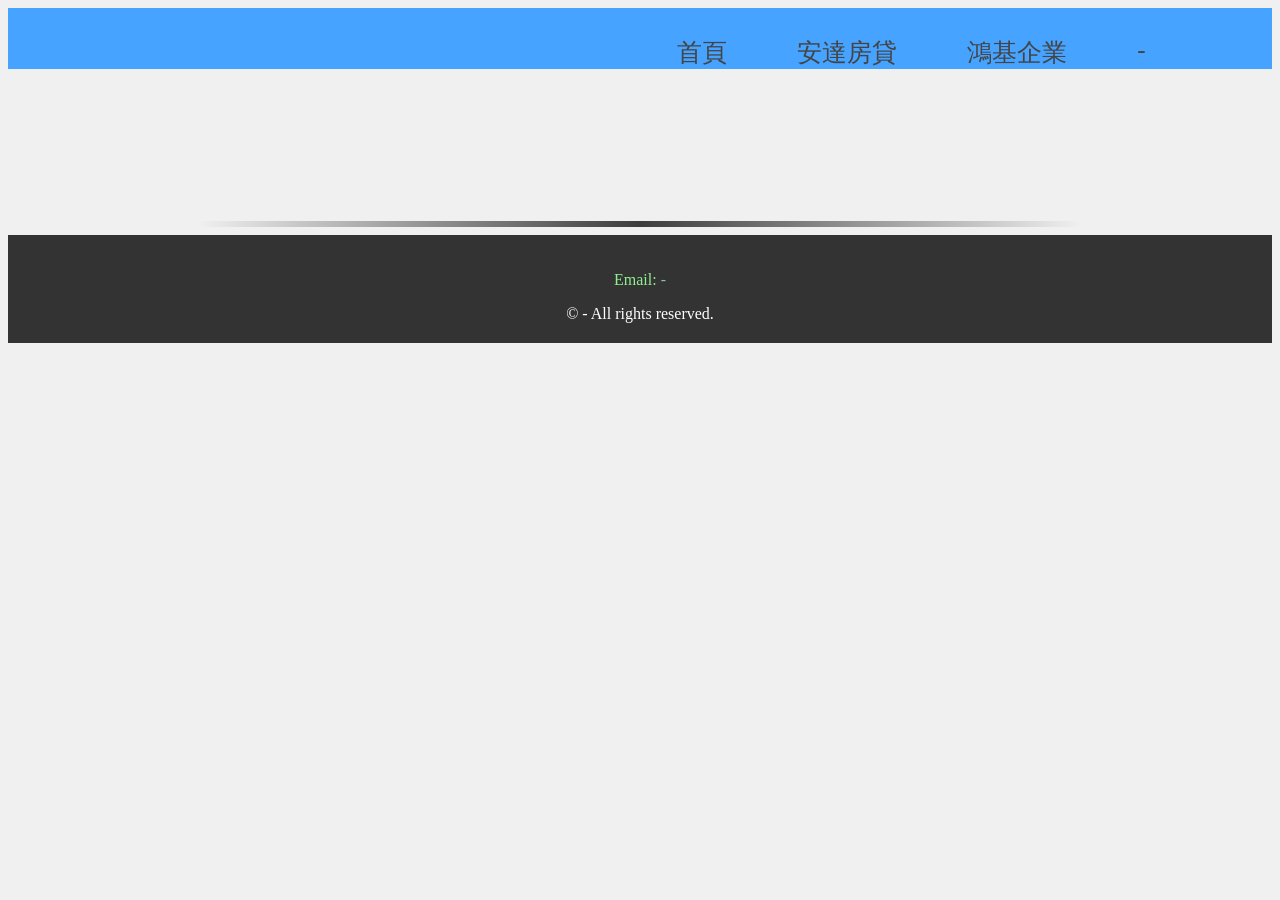
==== commit d700a61b: "HJ" ====
--- a/index.html
+++ b/index.html
@@ -20,9 +20,9 @@
 				<div>
 					<ul class="menu">
 						<li><a href="https://tyl1618.github.io/company-privacy-policy/">首頁</a></li>
-						<li><a href="https://tyl1618.github.io/company-privacy-policy/main/anda.html">安達房貸</a></li>
-						<li><a href="https://tyl1618.github.io/company-privacy-policy/main/b.html">-</a></li>
-						<li><a href="https://tyl1618.github.io/company-privacy-policy/main/c.html">-</a></li>
+						<li><a href="https://tyl1618.github.io/company-privacy-policy/anda.html">安達房貸</a></li>
+						<li><a href="https://tyl1618.github.io/company-privacy-policy/hj.html">鴻基企業</a></li>
+						<li><a href="https://tyl1618.github.io/company-privacy-policy/c.html">-</a></li>
 					</ul>
 					<script>
 						$(document).ready(function() {
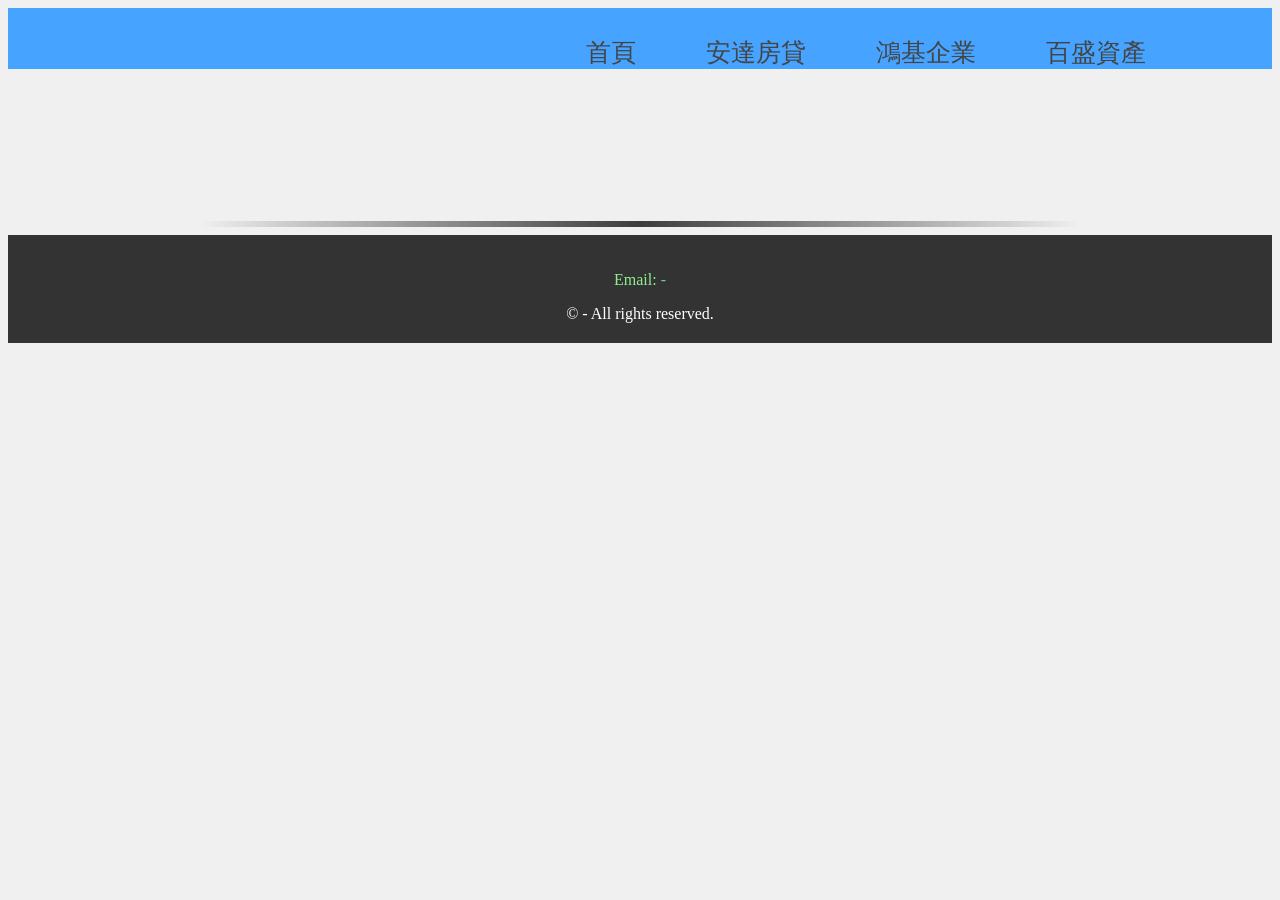
==== commit 08851b35: "123" ====
--- a/index.html
+++ b/index.html
@@ -20,9 +20,9 @@
 				<div>
 					<ul class="menu">
 						<li><a href="https://tyl1618.github.io/company-privacy-policy/">首頁</a></li>
-						<li><a href="https://tyl1618.github.io/company-privacy-policy/anda.html">安達房貸</a></li>
-						<li><a href="https://tyl1618.github.io/company-privacy-policy/hj.html">鴻基企業</a></li>
-						<li><a href="https://tyl1618.github.io/company-privacy-policy/c.html">-</a></li>
+						<li><a href="https://tyl1618.github.io/company-privacy-policy/main/anda.html">安達房貸</a></li>
+						<li><a href="https://tyl1618.github.io/company-privacy-policy/main/hj.html">鴻基企業</a></li>
+						<li><a href="https://tyl1618.github.io/company-privacy-policy/main/baishen.html">百盛資產</a></li>
 					</ul>
 					<script>
 						$(document).ready(function() {
--- a/CSS.css
+++ b/CSS.css
@@ -139,8 +139,7 @@
 section
 {
 	width: 30%; 
-    margin-right:auto;
-    margin-left:auto;
+    margin:auto;
 }
 
 .animated {
@@ -460,7 +459,7 @@
 body .policy-container {
 	background-color: #ffffff !important;
 	color: #222 !important;
-
+	box-sizing: border-box!important;
 	max-width: 1100px !important;
 	width: 100% !important;
 
@@ -470,6 +469,10 @@
 	line-height: 1.8;
 	border-radius: 12px;
 	box-shadow: 0 4px 20px rgba(0,0,0,0.08);
+}
+
+.policy-container section {
+	width: 100% !important;
 }
 
 /* 標題 */
@@ -523,11 +526,10 @@
 	text-decoration: underline;
 }
 
-/* 手機 */
 @media (max-width: 768px) {
 	.policy-container {
-		width: 96%;       /* 幾乎吃滿 */
-		padding: 20px 15px;  /* 減少內縮 */
-		margin: 30px auto;
+		width: 94%;
+		padding: 20px 12px;   /* 再窄一點更好看 */
+		margin: 20px auto;
 	}
 }
